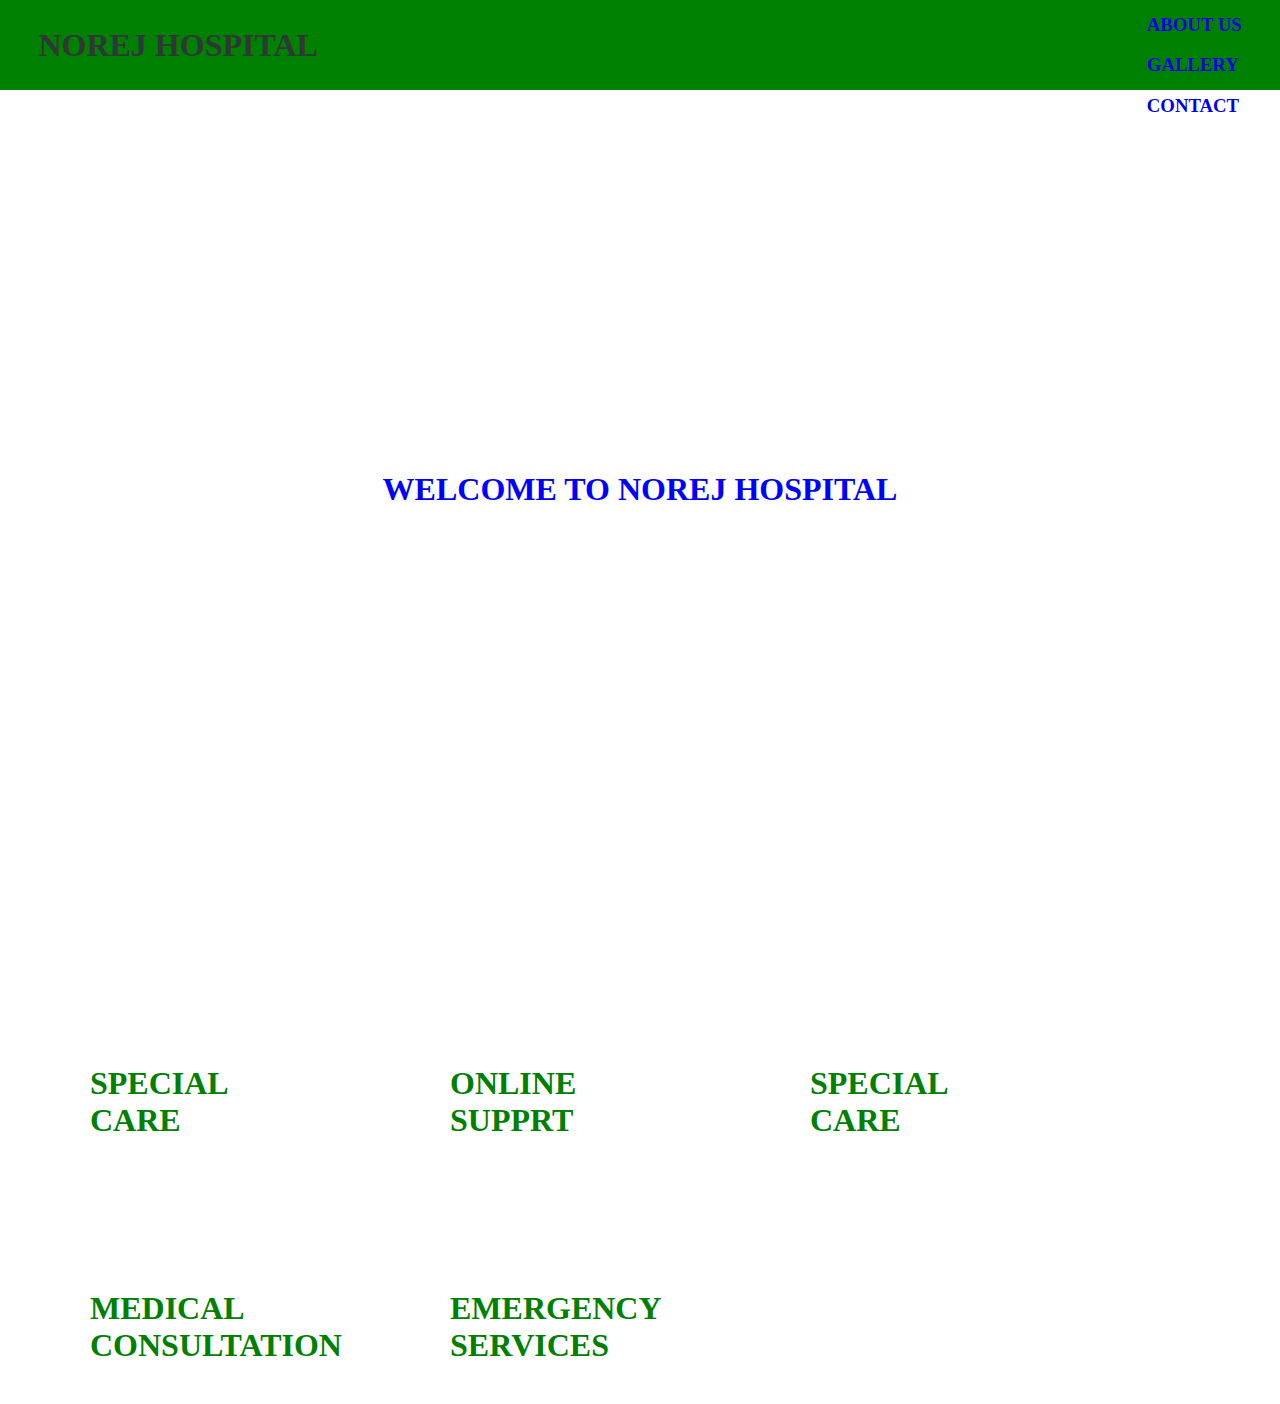
==== index.html @ 5b4ba39a "Initial Repository" ====
<!DOCTYPE html>
<html>
<head>
<title>Hospital Site</title>
<link rel="stylesheet" type="text/css" href="site.css">
</head> 


   <title>Hospital Site</title>
    <link rel="stylesheet" href="site.css" />
</head>
<body>
    <div class="container">

        <div class="navbar">
            <div class="navbar-brand">
                <h1>NOREJ HOSPITAL</h1>
            </div>

            <div class="ABOUT US-links">
                <h3><a href="#">HOME</a></h3>
                
                
                
                <h3><a href="#">ABOUT US</a></h3>
                <h3><a href="#">GALLERY</a></h3>
                <h3><a href="#"> CONTACT </a> </h3>
                
            </div>

        </div>


        <div id="first-view"> 
        	<div id="text">
        				<h1> <b> WELCOME TO NOREJ HOSPITAL </b> </h1>
        		</div>
        	</div>


        </div><!--.first-view ends here-->

        </div><!--.container ends here-->



        <div class="sub-container"> 
        	<section id="heading"><h1>SPECIAL CARE<h1></section> 
        	<section id="heading"><h1>ONLINE SUPPRT<h1></section> 
        	<section id="heading"><h1>SPECIAL CARE<h1></section> 
        	<section id="heading"><h1>MEDICAL CONSULTATION<h1></section> 
        	<section id="heading"><h1>EMERGENCY SERVICES<h1></section> 
     
        </div>




        </body>
        </html>
---- site.css ----
body{
    margin : 0;
    color : #2E3837;
    font-family: "Fira Sans";
}
.container{
    height: 100vh;                                                                                                                                                                                                                                                                                                                                                                                                   
    justify-content: space-between;
}

.navbar{
    height : 10vh;
    display: flex;
    justify-content: space-between;
    align-items: center;
    padding: 0 3vw 0 3vw;
    background-color: green;
}

.navbar-brand{
    display: flex;

}

.navbar-links{
   display: flex;
   text-decoration: none;
}

.navbar-links h3 {
    color : #2E3837;
    text-decoration: none;
    margin-left: 10px;
}

navbar-links ul li a{
                text-align: center;
                height: 30px;
                width: 150px;
                 color: black;
    background-color: yellow;
            }



            













a:visited{
 	color: white;
 }

 a:hover{
 	background-color: grey;
 	display: inline-block;
 }

 a:active{
 	color: black;
 }

 a{
 	text-decoration: none;
 }

@keyframes slider{
	0%{background-image: url("slider/slide1.jpg" );}
	50%{background-image: url("slider/slide2.jpg");}
	100%{background-image: url("slider/slide3.jpg");}
}

#first-view {
	margin: auto;
	height: 90vh;
	animation-name:slider;
	animation-duration: 4s;
	animation-iteration-count: infinite;
}

 #text{
 	color: blue;
 	display: flex;
 	justify-content: center;
 	position: relative;
 	top: 40vh;
}


.sub-container{
	height: 40vh;
	position:relative;
	background-color: white;
	padding:0;
	margin-top: 6vh;
	margin-bottom: 6vh;
}

section{
	width:20vh;
	height:5vh;
	float: left;
	margin: 10vh;
}

#heading{
	color:green;	
}
nav ul li a {
                text-align: center;
                height: 30px;
                width: 150px;
                display: block;
                color: black;
                background-color: yellow;
            }
---- site.css ----
body{
    margin : 0;
    color : #2E3837;
    font-family: "Fira Sans";
}
.container{
    height: 100vh;                                                                                                                                                                                                                                                                                                                                                                                                   
    justify-content: space-between;
}

.navbar{
    height : 10vh;
    display: flex;
    justify-content: space-between;
    align-items: center;
    padding: 0 3vw 0 3vw;
    background-color: green;
}

.navbar-brand{
    display: flex;

}

.navbar-links{
   display: flex;
   text-decoration: none;
}

.navbar-links h3 {
    color : #2E3837;
    text-decoration: none;
    margin-left: 10px;
}

navbar-links ul li a{
                text-align: center;
                height: 30px;
                width: 150px;
                 color: black;
    background-color: yellow;
            }



            













a:visited{
 	color: white;
 }

 a:hover{
 	background-color: grey;
 	display: inline-block;
 }

 a:active{
 	color: black;
 }

 a{
 	text-decoration: none;
 }

@keyframes slider{
	0%{background-image: url("slider/slide1.jpg" );}
	50%{background-image: url("slider/slide2.jpg");}
	100%{background-image: url("slider/slide3.jpg");}
}

#first-view {
	margin: auto;
	height: 90vh;
	animation-name:slider;
	animation-duration: 4s;
	animation-iteration-count: infinite;
}

 #text{
 	color: blue;
 	display: flex;
 	justify-content: center;
 	position: relative;
 	top: 40vh;
}


.sub-container{
	height: 40vh;
	position:relative;
	background-color: white;
	padding:0;
	margin-top: 6vh;
	margin-bottom: 6vh;
}

section{
	width:20vh;
	height:5vh;
	float: left;
	margin: 10vh;
}

#heading{
	color:green;	
}
nav ul li a {
                text-align: center;
                height: 30px;
                width: 150px;
                display: block;
                color: black;
                background-color: yellow;
            }
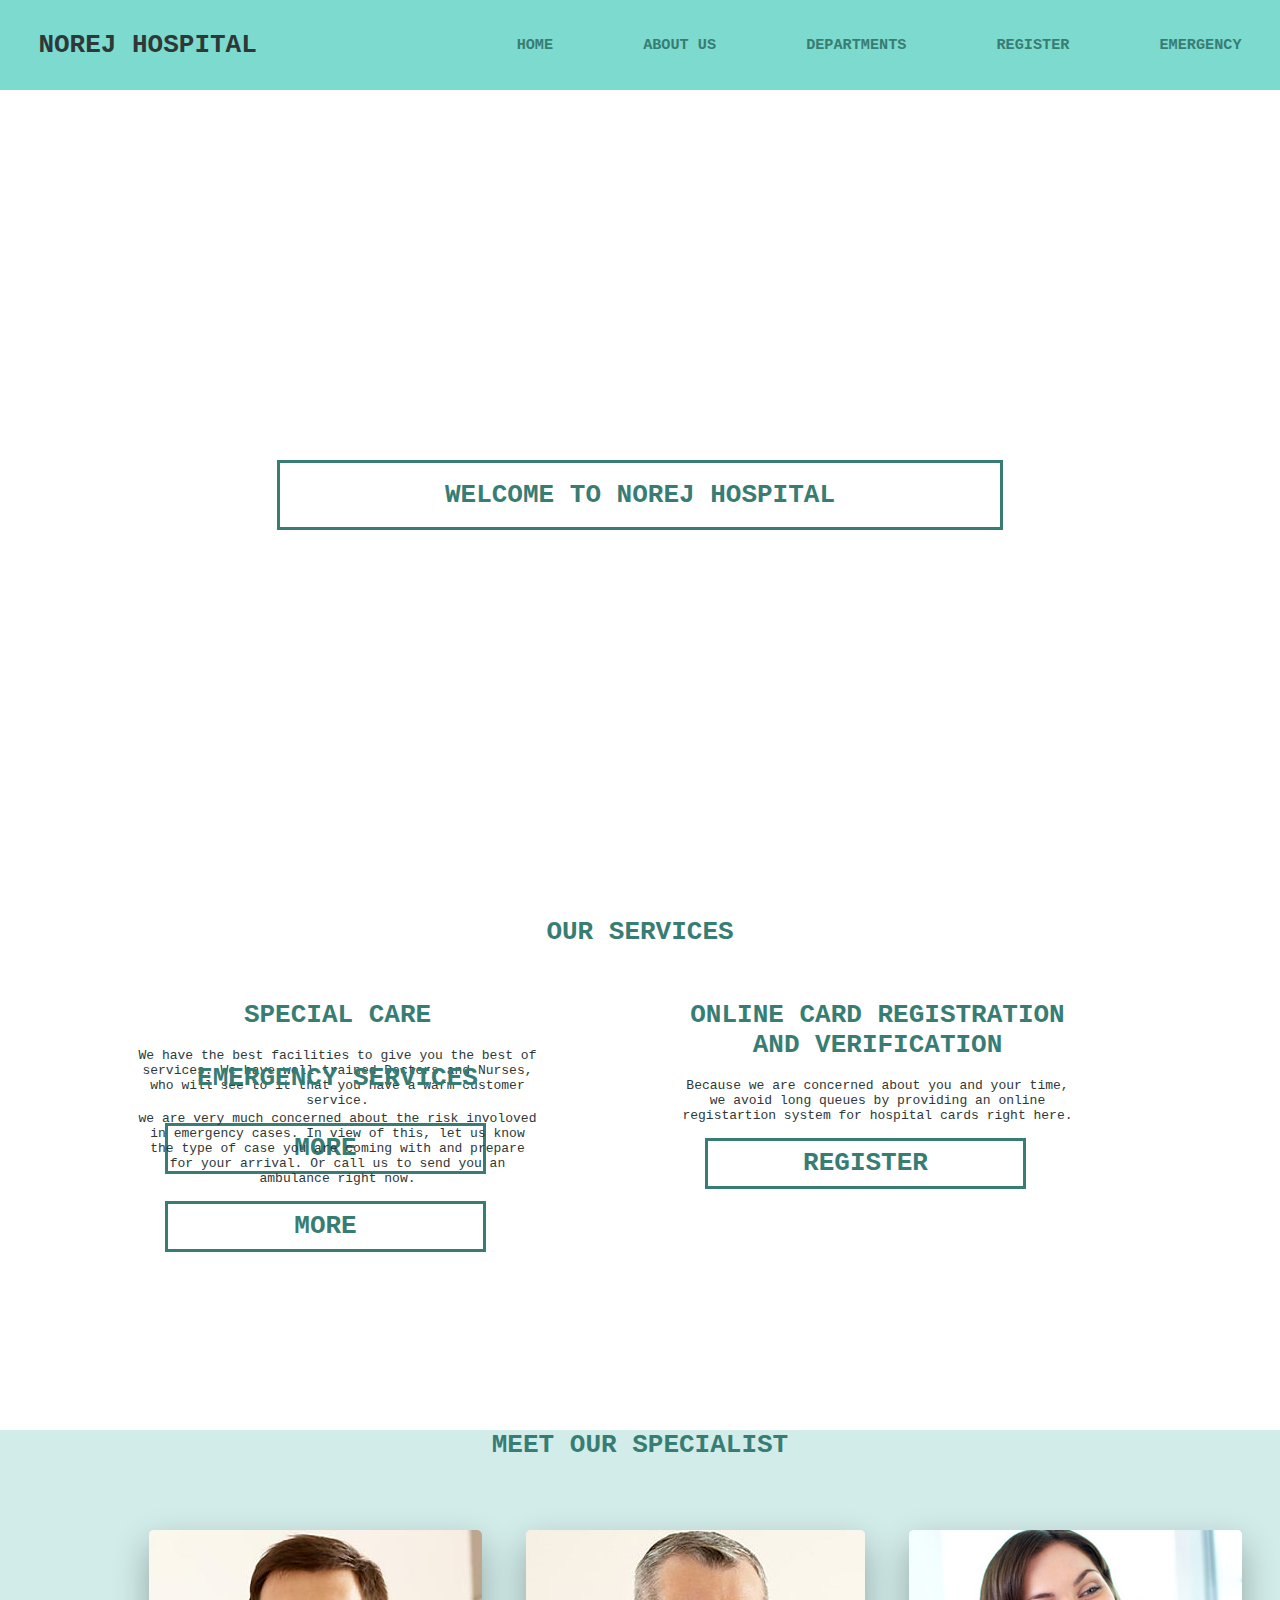
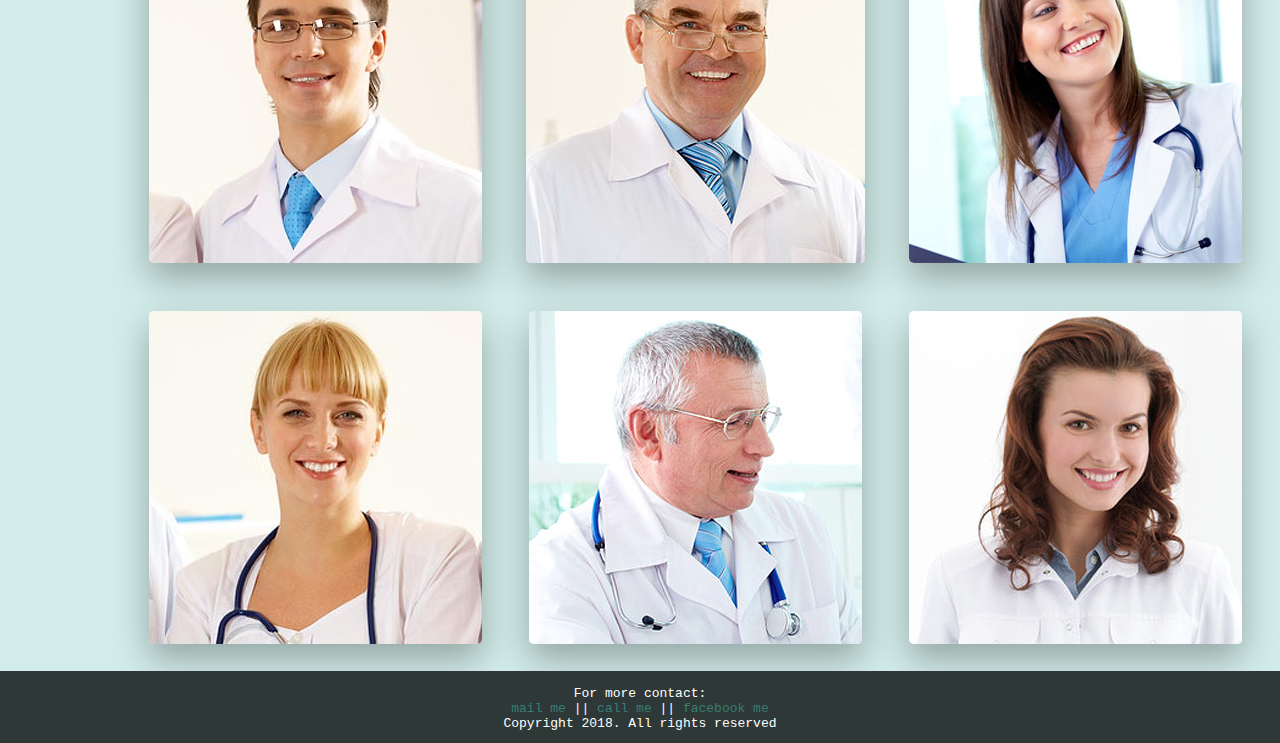
==== commit 853cc6e7: "final work" ====
--- a/index.html
+++ b/index.html
@@ -7,7 +7,6 @@
 
 
    <title>Hospital Site</title>
-    <link rel="stylesheet" href="site.css" />
 </head>
 <body>
     <div class="container">
@@ -17,44 +16,106 @@
                 <h1>NOREJ HOSPITAL</h1>
             </div>
 
-            <div class="ABOUT US-links">
-                <h3><a href="#">HOME</a></h3>
-                
-                
-                
-                <h3><a href="#">ABOUT US</a></h3>
-                <h3><a href="#">GALLERY</a></h3>
-                <h3><a href="#"> CONTACT </a> </h3>
-                
+            <div class="navbar-links">
+                <h3><a href="index.html">HOME</a></h3>
+                <h3><a href= "aboutUs.html">ABOUT US </a></h3>
+                <h3><a href="depts.html">DEPARTMENTS</a></h3>
+                <h3><a href="register.html"> REGISTER </a> </h3>
+                <h3><a href="emergency.html">EMERGENCY</a> </h3>
             </div>
 
         </div>
 
 
-        <div id="first-view"> 
-        	<div id="text">
-        				<h1> <b> WELCOME TO NOREJ HOSPITAL </b> </h1>
-        		</div>
-        	</div>
+            <div id="firstView"> 
+
+                    <!-- FIRST-VIEW LINK -->
+        	   <div id="text" id="front-view-button">
+                        <h1>    
+                            <b>
+                                <a id="change" href="#heading">WELCOME TO NOREJ HOSPITAL</a>  
+                            </b>
+                        </h1>
+                </div>
 
 
-        </div><!--.first-view ends here-->
+            </div><!--.first-view ends here-->
 
-        </div><!--.container ends here-->
+            </div><!--.container ends here-->
 
 
 
-        <div class="sub-container"> 
-        	<section id="heading"><h1>SPECIAL CARE<h1></section> 
-        	<section id="heading"><h1>ONLINE SUPPRT<h1></section> 
-        	<section id="heading"><h1>SPECIAL CARE<h1></section> 
-        	<section id="heading"><h1>MEDICAL CONSULTATION<h1></section> 
-        	<section id="heading"><h1>EMERGENCY SERVICES<h1></section> 
-     
-        </div>
+            <div class="sub-container"> <h1 id="heading"> OUR SERVICES </h1>
+                        <!--SECTIONS BEGIN HERE-->
+					<section id ="heading">
+						<h1>SPECIAL CARE</h1>
+        					<article>
+								 We have the best facilities to give you the best of services.
+								 We have well trained Doctors and Nurses, who will see to it that
+								 you have a warm customer service.
+							</article> <br>
 
 
+						<div class="pageLinks">
+							 <h1><a href="./aboutUs.html"> MORE </a> </h1>
+						</div> 
+				    </section>
+						
 
+        	<section id ="heading">
+				<h1>ONLINE CARD REGISTRATION AND VERIFICATION</h1>
+        			<article>
+						 Because we are concerned about you and your time,
+						 we avoid long queues by providing an online registartion 
+						 system for hospital cards right here. 
+					</article> <br>
+        				 <div class="pageLinks"> 
+							 <h1> <a href="./register.html"> REGISTER </a> </h1>
+						</div>
+			</section>
+
+
+        	<section id ="heading"><h1>EMERGENCY SERVICES</h1>
+        		<article>
+					we are very much concerned about the risk involoved in emergency cases.
+					In view of this, let us know the type of case you are coming with and prepare for your arrival.
+					Or call us to send you an ambulance right now.
+				</article> <br>
+        			<div class="pageLinks"> <h1> <a href="./emergency.html"> MORE </a> </h1></div> 
+
+            </section> 
+            <!--SECTIONS END HERE -->
+
+
+		</div>
+		   
+
+
+            <!--OUR SPECIALISTS CONTAINER BEGINS HERE -->
+       	<div id="third-view"> 
+        	 	<div > <h1 id = "heading" color="#2E3837;"> MEET OUR SPECIALIST </h1> <br> <br>
+        			
+		              <table style="margin-left:14vh;">
+				            <tr>  <th> <img src="slider/team-1.jpg" class="team"> </th> <th> <img src="slider/team-2.jpg" class="team"> </th> <th> <img src="slider/team-3.jpg" class="team"></th></tr>
+				            <tr>  <td> <img src="slider/team-4.jpg" class="team" > </td>  <th> <img src="slider/team-5.jpg" class="team"></th> <th> <img src="slider/team-6.jpg" class="team"></th> </tr> 
+                        </table>	
+        		</div>
+        	</div>
+            <!-- OUR SPECIALIST CONTAINER ENDS HERE -->
+       
+
+        <footer>
+        	
+			<p align="center"> For more contact: <br>
+				    <a href= "noraboamaah@gmail.com"> mail me </a> || 
+                    <a href= "0553064366"> call me </a> ||
+					<a href = "http://www.facebook.com/Nora Boamaah Mensah"> facebook me </a> <br>
+					Copyright 2018. All rights reserved
+			</p>					
+
+        </footer>
+
+        <script type="text/javascript" src="index.js"></script>
 
         </body>
         </html>--- a/site.css
+++ b/site.css
@@ -1,11 +1,21 @@
+* {
+	font-family: monospace !important;
+
+}
+
 body{
     margin : 0;
     color : #2E3837;
-    font-family: "Fira Sans";
 }
 .container{
     height: 100vh;                                                                                                                                                                                                                                                                                                                                                                                                   
     justify-content: space-between;
+}
+
+.container-dept{
+    height: 320vh;                                                                                                                                                                                                                                                                                                                                                                                                   
+    justify-content: space-between;
+    
 }
 
 .navbar{
@@ -14,7 +24,7 @@
     justify-content: space-between;
     align-items: center;
     padding: 0 3vw 0 3vw;
-    background-color: green;
+    background-color:#7ddace;
 }
 
 .navbar-brand{
@@ -30,97 +40,276 @@
 .navbar-links h3 {
     color : #2E3837;
     text-decoration: none;
-    margin-left: 10px;
-}
-
-navbar-links ul li a{
-                text-align: center;
-                height: 30px;
-                width: 150px;
-                 color: black;
-    background-color: yellow;
-            }
-
-
-
-            
-
-
-
-
-
-
-
-
-
-
-
-
-
-a:visited{
- 	color: white;
- }
-
- a:hover{
- 	background-color: grey;
- 	display: inline-block;
- }
-
- a:active{
- 	color: black;
- }
-
+    margin-left: 10vh;
+}
  a{
  	text-decoration: none;
+ 	color: #387d74;
  }
 
-@keyframes slider{
-	0%{background-image: url("slider/slide1.jpg" );}
-	50%{background-image: url("slider/slide2.jpg");}
-	100%{background-image: url("slider/slide3.jpg");}
-}
-
-#first-view {
+ @keyframes firstView{
+ 	0%{background-image: url("slider/service-5.jpg");}
+ 	50%{background-image: url("slider/service-2.jpg");}
+ 	100%{background-image: url("slider/service-3.jpg");}
+ }
+
+#firstView {
 	margin: auto;
 	height: 90vh;
-	animation-name:slider;
-	animation-duration: 4s;
-	animation-iteration-count: infinite;
+
+
+	animation-name: firstView;
+	animation-duration: 20s;
+	animation-iteration-count: infinite; 
+	background-repeat: no-repeat;
+	background-attachment: fixed;
+	background-size: cover;
+	display: flex;
+ 	justify-content: center;
+ 	align-items: center;
+ 	
 }
 
  #text{
- 	color: blue;
- 	display: flex;
+ 	color: #7ddace;
+ 	
+ 	border: 3px solid #387d74; 
+ 	width: 80vh;
+ 	text-align: center;
+
+}
+
+
+.sub-container{
+	height: 55vh;
+	position:relative;
+	background-color: white;
+
+
+}
+
+section{
+	width:45vh;
+	height:5vh;
+	float: left;
+	margin-top: 2vh;
+	margin-left: 15vh;
+	text-align: center;
+}
+
+#heading{
+	color:#387d74;
+	text-align: center;	
+}
+
+
+
+#third-view{
+	height: auto;
+	background-color:#d2ece9;
+}
+
+.pageLinks{
+	
+	background-color: white;
+	border: 3px solid #387d74;
+	width: 35vh;
+	color: #387d74;
+	height: 5vh;
+	display: flex;
+	justify-content: center;
+	align-items: center;
+	cursor: pointer;
+	margin-left: 30px;
+}
+
+article{
+	text-align: center;
+	color: #2E3837;
+}
+
+
+.cardreg{
+	background-color: white;
+	height: 85%;
+	padding: 5%;
+
+}
+
+.cardvef{
+	background-color: white;
+	height: 85%;
+	padding: 5%;
+
+}
+
+
+.box{
+	height: 100vh;
+	background-image: url("images/opd3.jpg");
+	background-repeat: no-repeat;
+	background-attachment: fixed;
+	background-size: cover;
+	display: flex;
+	justify-content: space-between;
+ 	padding: 10%;
+ }
+
+.team {
+ 	margin: 20px;
+	background: #fff;
+	box-shadow: 0 15px 35px 0 rgba(0, 0, 0, 0.3);
+	border-radius: 5px;
+}
+
+
+.container-depts{
+	background-image: url("slider/slide3.jpg");
+	background-repeat: no-repeat;
+	background-attachment: fixed;
+	background-size: cover;
+	height: 300vh;
+}
+
+#Laboratory-Department{
+	width: 50%;
+	height: 100vh;
+	margin: auto;
+	background-image: url("images/lab6.jpg");
+	float: left;
+
+}
+
+#Laboratory-Desctiption{
+	
+	float: left;
+	height: 40%h;
+	width: 30%;
+	background-color: white;
+	display: flex;
+	justify-content: center;
+	align-items: center;
+	margin: 10%;
+
+}
+
+
+
+
+#departmentChild{
+	width: 50%;
+	height: 100vh;
+	position: absolute;
+	background-image: url("images/ch9.jpg");
+	float: left;
+	left: 50%;
+	top: 110vh;
+
+
+}
+
+#childNote{
+	
+	float: left;
+	height: 50%;
+	width: 30%;
+	background-color: white;
+	display: flex;
+	justify-content: center;
+	position: absolute;
+	top: 110vh;
+	margin: 10%;
+	
+	
+	
+	
+	
+}
+
+
+
+#departmentDen{
+	width: 50%;
+	height: 100vh;
+	background-image: url("images/den5.jpg");
+    position: absolute;
+	float: left;
+	top: 210vh;
+
+}
+
+#denNote{
+	position: absolute;
+	float: left;
+	left: 50%;
+	height: 40%h;
+	width: 30%;
+	background-color: white;
+	display: flex;
+	justify-content: center;
+	align-items: center;
+	margin: 10%;
+	top: 210vh;
+}
+
+
+.depts-description {
+	height:45vh;
+	width: 65%;
+	text-align: center;
+
+}
+
+.emergencyContainer{
+	background-image: url("slider/service.jpg");
+	background-repeat: no-repeat;
+	background-attachment: fixed;
+	background-size: cover;
+	color: black;
+	height: 100vh;
+	display: flex;
  	justify-content: center;
- 	position: relative;
- 	top: 40vh;
-}
-
-
-.sub-container{
-	height: 40vh;
-	position:relative;
-	background-color: white;
-	padding:0;
-	margin-top: 6vh;
-	margin-bottom: 6vh;
-}
-
-section{
-	width:20vh;
-	height:5vh;
-	float: left;
-	margin: 10vh;
-}
-
-#heading{
-	color:green;	
-}
-nav ul li a {
-                text-align: center;
-                height: 30px;
-                width: 150px;
-                display: block;
-                color: black;
-                background-color: yellow;
-            }+ 	align-items: center;
+
+}
+
+
+	 .emergencyForm {
+
+ 	
+ 	
+	background-color: white;
+	padding: 5%;
+ 	width: 50%;
+ 	height: 60%;
+
+}
+																																																																										
+
+
+
+
+.images{
+	width: 100%;
+	height: 500px;
+}
+
+.center {
+		display: flex;
+		justify-content: space-around;
+		align-items: center;
+	}
+																																																																											
+
+
+
+
+
+footer{
+		color: white;
+		background-color:#2E3837;
+		padding:1.5px; 
+		position: relative;
+	}
+
+	